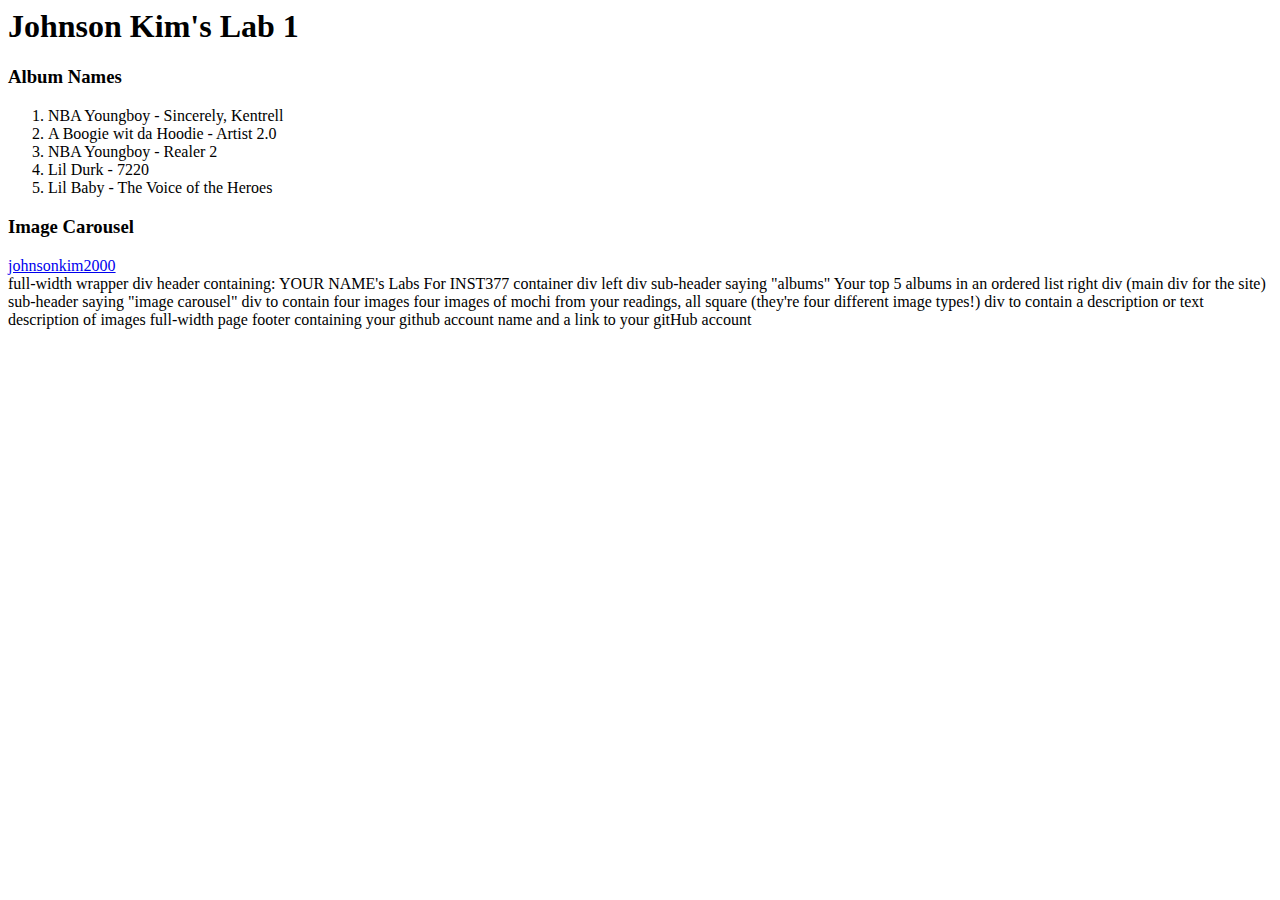
==== client/lab_1/index.html @ 317c1021 "Updated Lab 1" ====
<html lang="en">
  <head>
    <meta charset="UTF-8" />
    <meta http-equiv="X-UA-Compatible" content="IE=edge" />
    <meta name="viewport" content="width=device-width, initial-scale=1.0" />
    <title>Johnson Kim Lab 1</title>
  </head>
  <body>
    <div>
      <header><h1>Johnson Kim's Lab 1</h1></header>
      <div>
        <div><h3>Album Names</h3> 
        <ol>
        <li> NBA Youngboy - Sincerely, Kentrell </li>
        <li> A Boogie wit da Hoodie - Artist 2.0 </li>
        <li> NBA Youngboy - Realer 2 </li>
        <li> Lil Durk - 7220 </li>
        <li> Lil Baby - The Voice of the Heroes </li>
      </ol>
        </div>
        <div><h3>Image Carousel</h3></div>
      </div>
    <div></div>
    <div></div>
    </div>
    <div>
<footer><a href="http://github.com/johnsonkim2000">johnsonkim2000 </a></footer>
    </div>
  </body>
</html>

full-width wrapper div header containing: YOUR NAME's Labs For INST377 container
div left div sub-header saying "albums" Your top 5 albums in an ordered list
right div (main div for the site) sub-header saying "image carousel" div to
contain four images four images of mochi from your readings, all square (they're
four different image types!) div to contain a description or text description of
images full-width page footer containing your github account name and a link to
your gitHub account
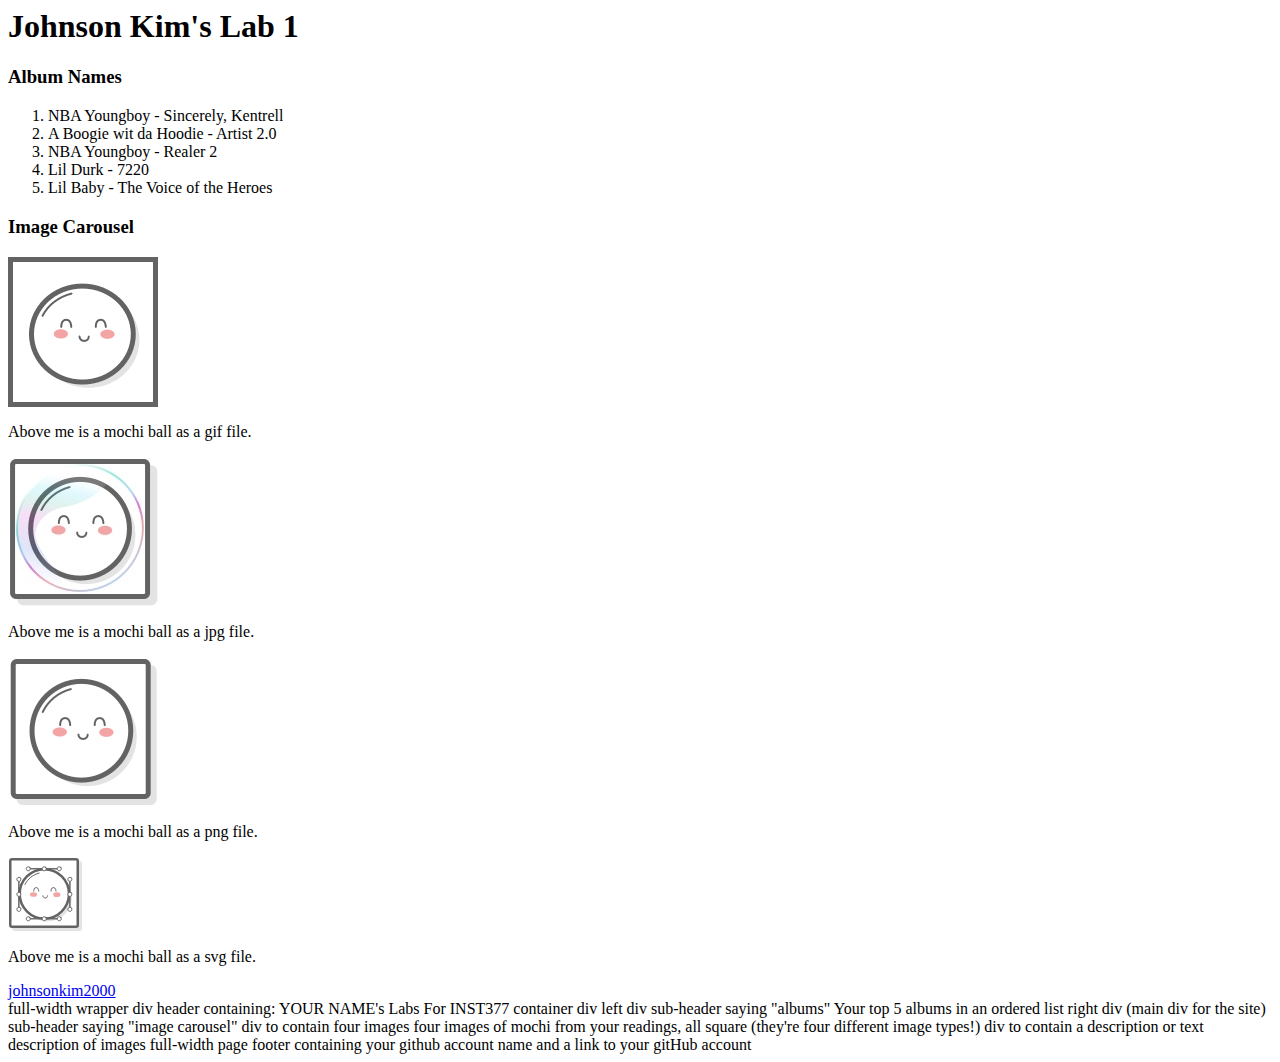
==== commit fb798e5f: "Updated Lab 1" ====
--- a/client/lab_1/index.html
+++ b/client/lab_1/index.html
@@ -20,8 +20,16 @@
         </div>
         <div><h3>Image Carousel</h3></div>
       </div>
-    <div></div>
-    <div></div>
+    <div>
+      <img src="mochi.gif" alt="gif file of a mochi ball"/>
+      <p> Above me is a mochi ball as a gif file.</p>
+      <img src="mochi.jpg">
+      <p> Above me is a mochi ball as a jpg file.</p>
+      <img src="mochi.png">
+      <p> Above me is a mochi ball as a png file.</p>
+      <img src="mochi.svg">
+      <p> Above me is a mochi ball as a svg file.</p>
+    </div>
     </div>
     <div>
 <footer><a href="http://github.com/johnsonkim2000">johnsonkim2000 </a></footer>
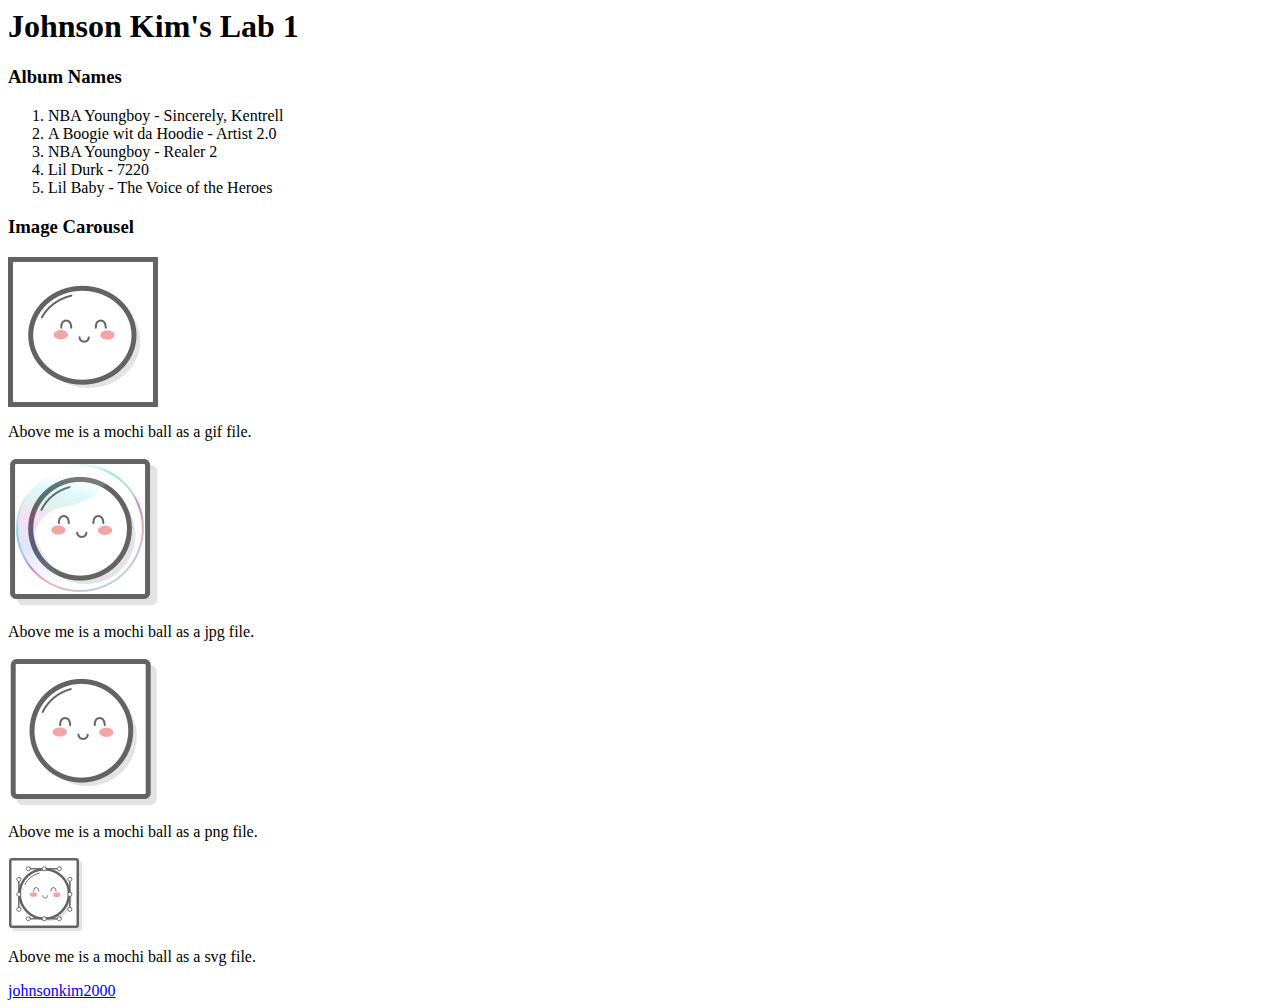
==== commit 81ca2611: "Changed Lab 1" ====
--- a/client/lab_1/index.html
+++ b/client/lab_1/index.html
@@ -36,11 +36,3 @@
     </div>
   </body>
 </html>
-
-full-width wrapper div header containing: YOUR NAME's Labs For INST377 container
-div left div sub-header saying "albums" Your top 5 albums in an ordered list
-right div (main div for the site) sub-header saying "image carousel" div to
-contain four images four images of mochi from your readings, all square (they're
-four different image types!) div to contain a description or text description of
-images full-width page footer containing your github account name and a link to
-your gitHub account
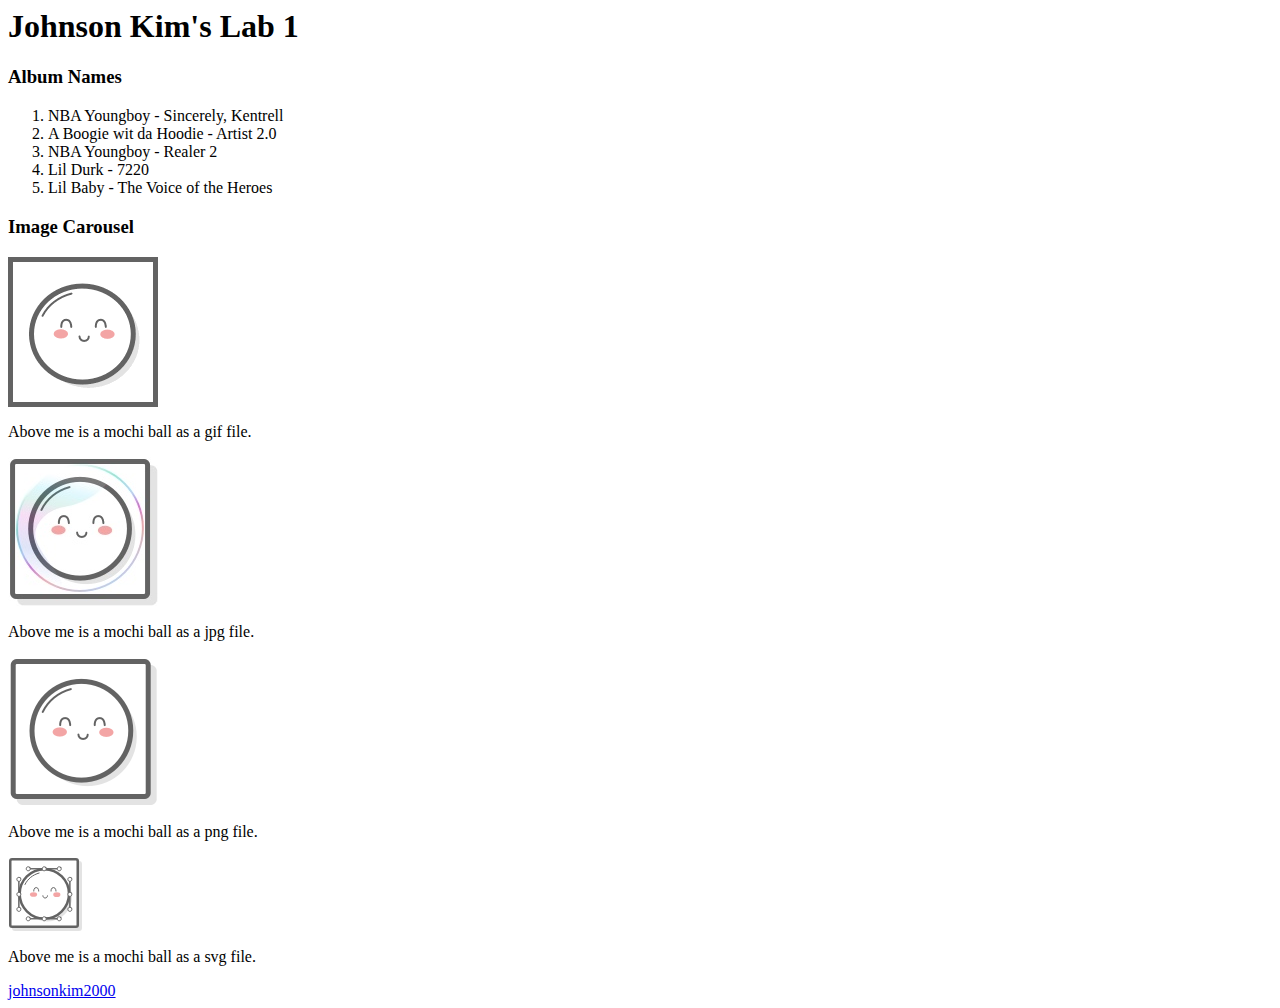
==== commit 5b945f35: "Complete Lab 1" ====
--- a/client/lab_1/index.html
+++ b/client/lab_1/index.html
@@ -23,11 +23,11 @@
     <div>
       <img src="mochi.gif" alt="gif file of a mochi ball"/>
       <p> Above me is a mochi ball as a gif file.</p>
-      <img src="mochi.jpg">
+      <img src="mochi.jpg" alt="jpg file of a mochi ball"/>
       <p> Above me is a mochi ball as a jpg file.</p>
-      <img src="mochi.png">
+      <img src="mochi.png" alt="png file of a mochi ball"/>
       <p> Above me is a mochi ball as a png file.</p>
-      <img src="mochi.svg">
+      <img src="mochi.svg" alt="svg file of a mochi ball"/>
       <p> Above me is a mochi ball as a svg file.</p>
     </div>
     </div>
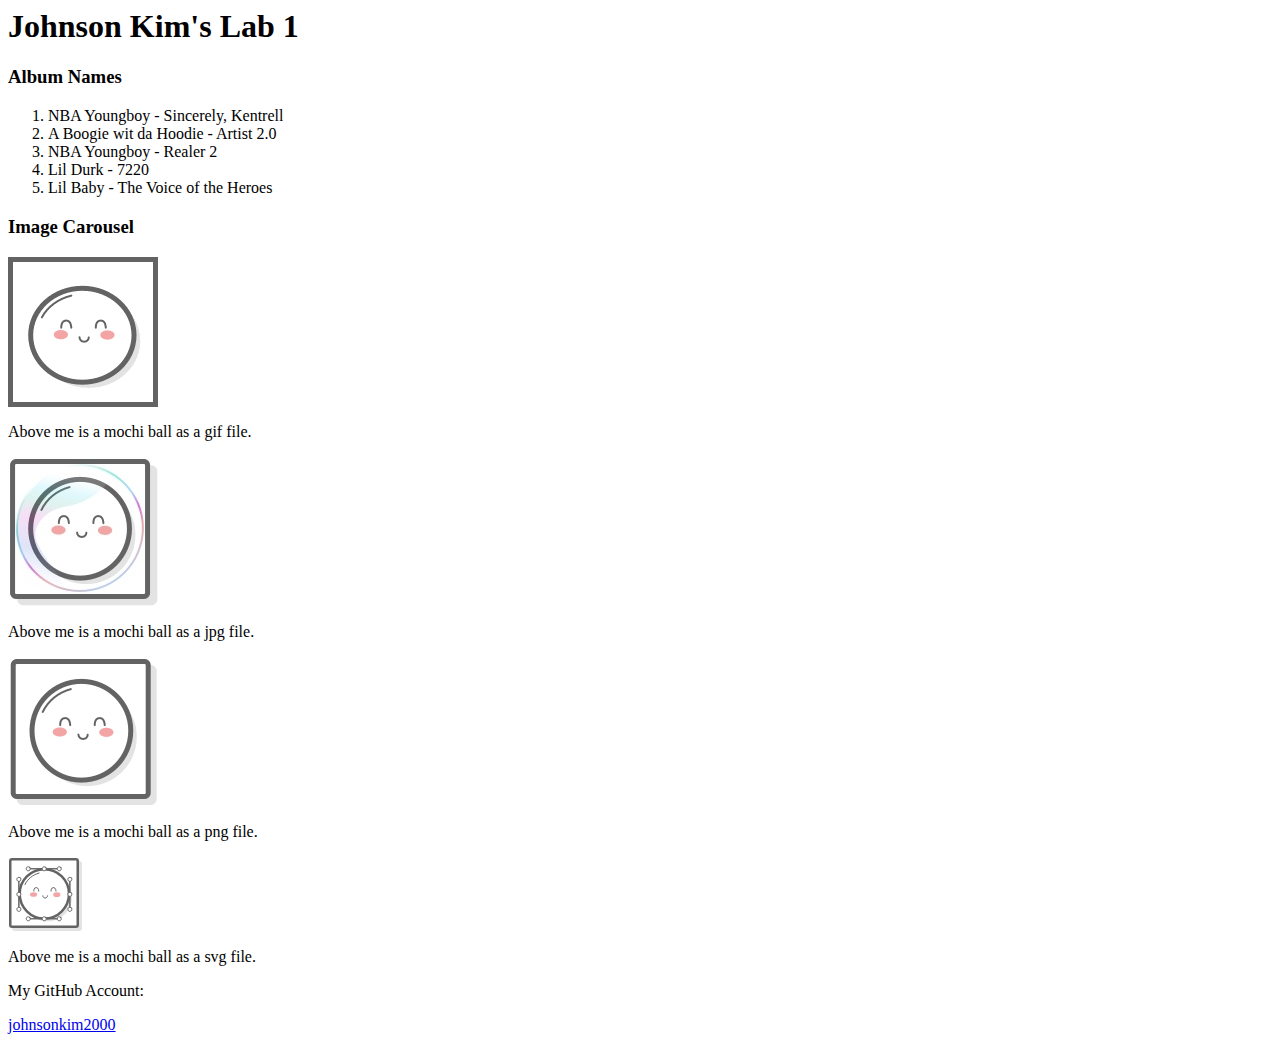
==== commit e4f92c63: "Completed Lab 1" ====
--- a/client/lab_1/index.html
+++ b/client/lab_1/index.html
@@ -29,10 +29,9 @@
       <p> Above me is a mochi ball as a png file.</p>
       <img src="mochi.svg" alt="svg file of a mochi ball"/>
       <p> Above me is a mochi ball as a svg file.</p>
-    </div>
-    </div>
     <div>
-<footer><a href="http://github.com/johnsonkim2000">johnsonkim2000 </a></footer>
+<footer> <p> My GitHub Account: <p>
+  <a href="http://github.com/johnsonkim2000">johnsonkim2000 </a></footer>
     </div>
   </body>
 </html>
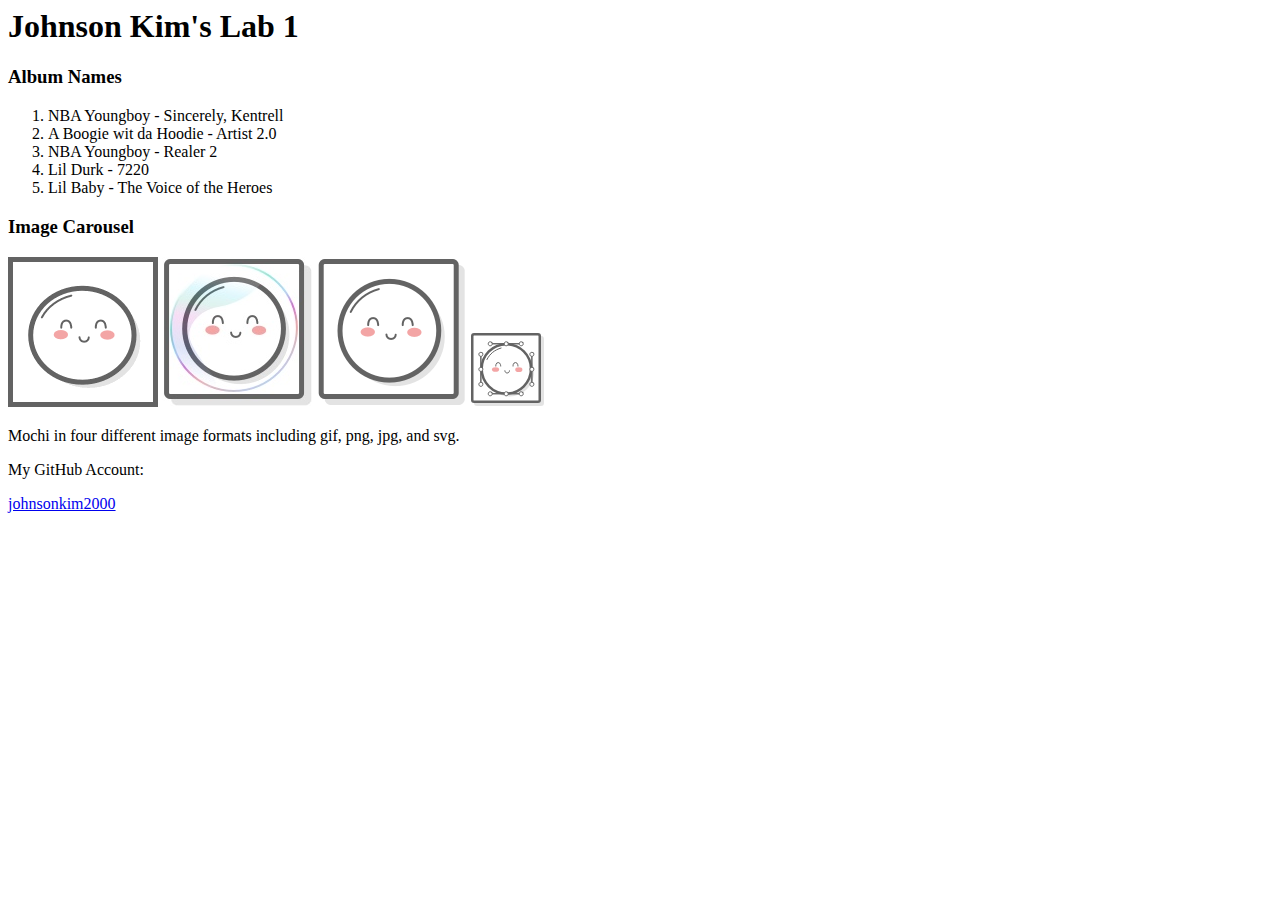
==== commit 57544bbd: "Updated Lab 1" ====
--- a/client/lab_1/index.html
+++ b/client/lab_1/index.html
@@ -18,18 +18,23 @@
         <li> Lil Baby - The Voice of the Heroes </li>
       </ol>
         </div>
-        <div><h3>Image Carousel</h3></div>
+        <div> <!-- right -->
+          <h3>Image Carousel</h3></div>
       </div>
+
+      <img src="mochi.gif" /> 
+
+      <img src="mochi.jpg" /> 
+    
+      <img src="mochi.png" />
+      
+      <img src="mochi.svg" />
+      <p>
+        Mochi in four different image formats including gif, png, jpg, and svg.
+      </p>
+
     <div>
-      <img src="mochi.gif" alt="gif file of a mochi ball"/>
-      <p> Above me is a mochi ball as a gif file.</p>
-      <img src="mochi.jpg" alt="jpg file of a mochi ball"/>
-      <p> Above me is a mochi ball as a jpg file.</p>
-      <img src="mochi.png" alt="png file of a mochi ball"/>
-      <p> Above me is a mochi ball as a png file.</p>
-      <img src="mochi.svg" alt="svg file of a mochi ball"/>
-      <p> Above me is a mochi ball as a svg file.</p>
-    <div>
+      
 <footer> <p> My GitHub Account: <p>
   <a href="http://github.com/johnsonkim2000">johnsonkim2000 </a></footer>
     </div>
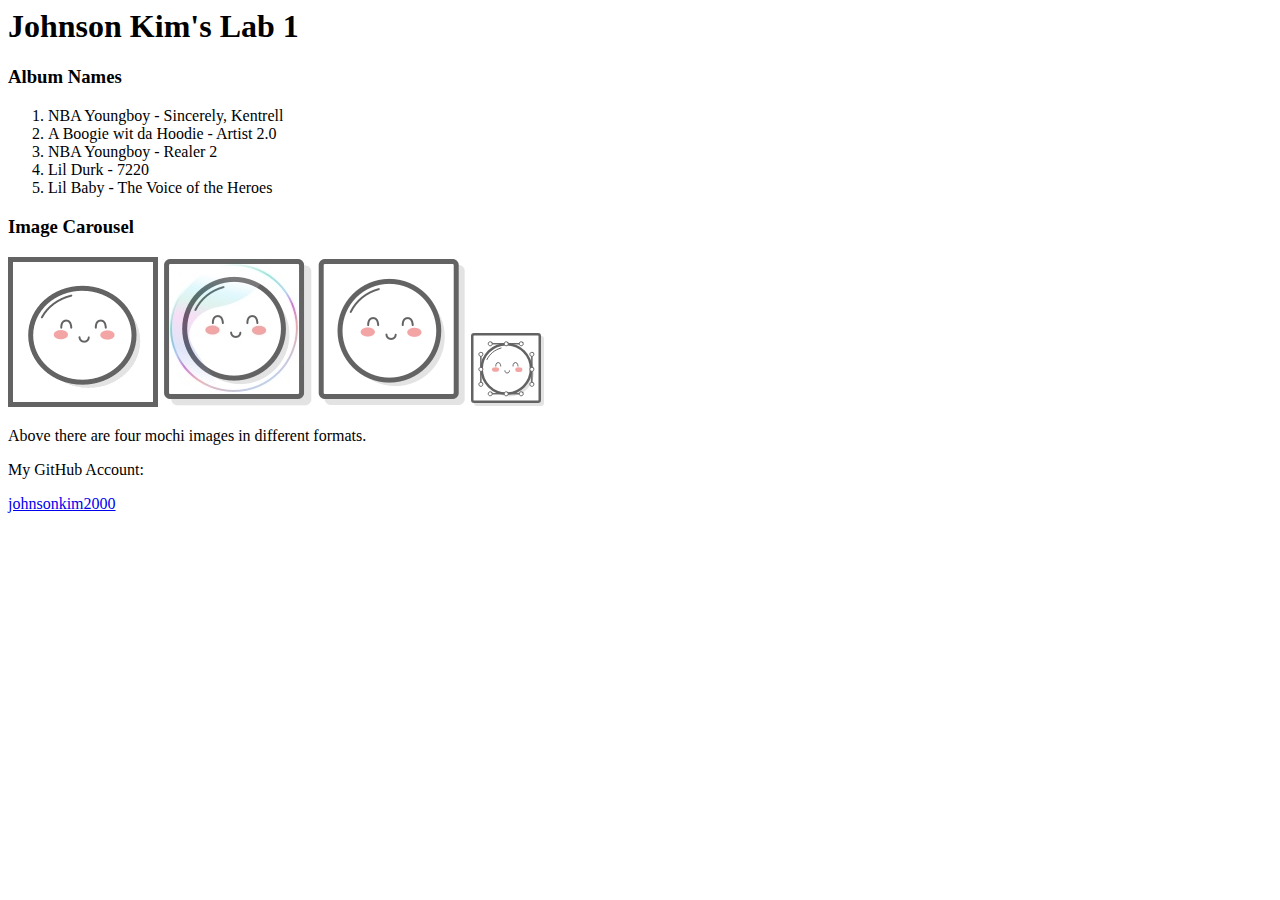
==== commit a85ff89b: "Completed Lab 1" ====
--- a/client/lab_1/index.html
+++ b/client/lab_1/index.html
@@ -22,15 +22,16 @@
           <h3>Image Carousel</h3></div>
       </div>
 
-      <img src="mochi.gif" /> 
+      <img src="mochi.gif" alt="gif file of a mochi ball" /> 
 
-      <img src="mochi.jpg" /> 
+      <img src="mochi.jpg" alt="jpg file of a mochi ball" /> 
     
-      <img src="mochi.png" />
+      <img src="mochi.png" alt="png file of a mochi ball"/>
       
-      <img src="mochi.svg" />
+      <img src="mochi.svg" alt="svg file of a mochi ball"/>
       <p>
-        Mochi in four different image formats including gif, png, jpg, and svg.
+        Above there are four mochi images in different formats. 
+  
       </p>
 
     <div>
